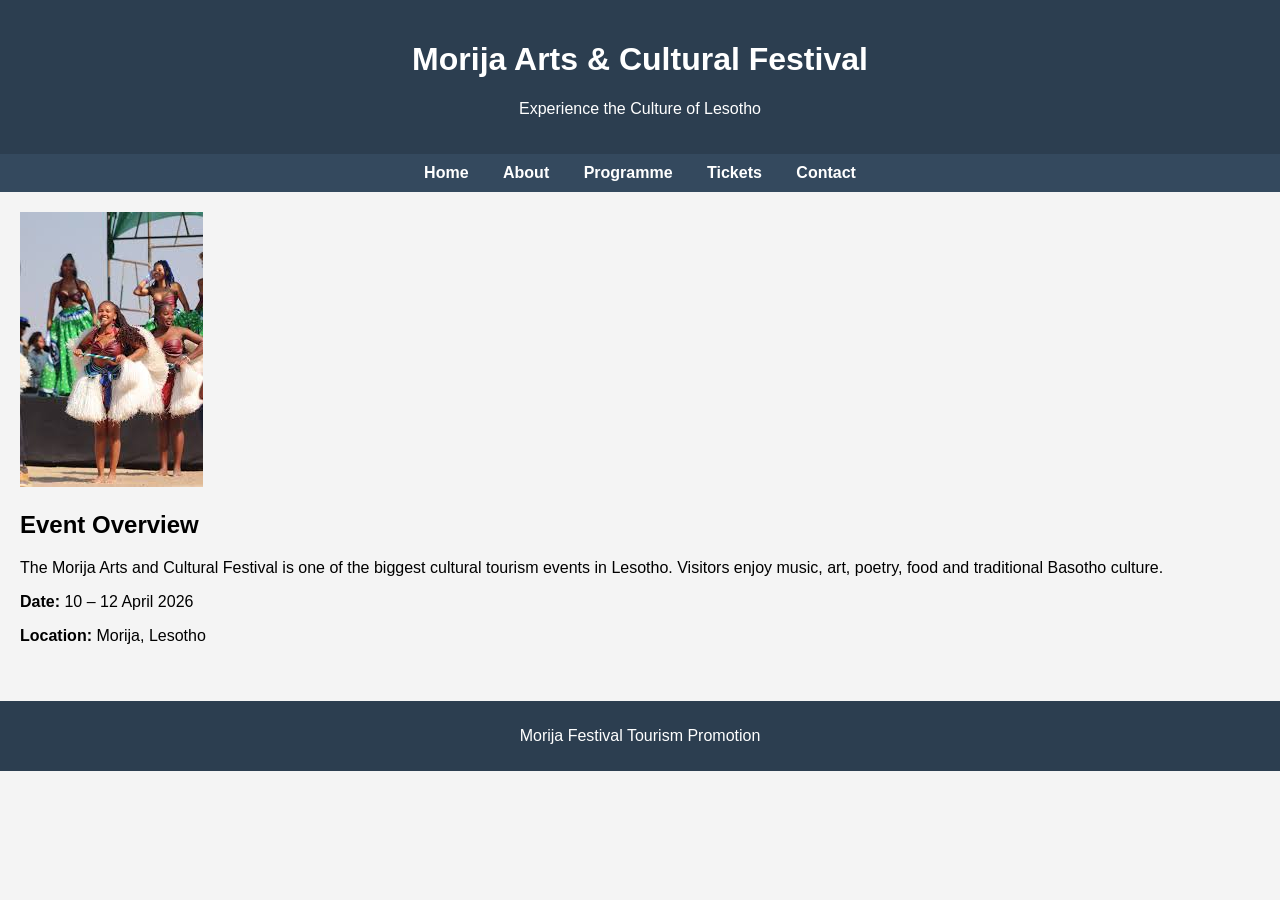
==== index.html @ 8fa7ed82 "Add files via upload" ====
<!DOCTYPE html>
<html>
<head>
<title>Morija Arts Festival</title>
<link rel="stylesheet" href="style.css">
</head>

<body>

<header>
<h1>Morija Arts & Cultural Festival</h1>
<p>Experience the Culture of Lesotho</p>
</header>

<nav>
<a href="index.html">Home</a>
<a href="about.html">About</a>
<a href="programme.html">Programme</a>
<a href="tickets.html">Tickets</a>
<a href="contact.html">Contact</a>
</nav>

<div class="container">

<img src="Morija Arts Festival Lesotho.jpg">

<h2>Event Overview</h2>

<p>The Morija Arts and Cultural Festival is one of the biggest cultural tourism
events in Lesotho. Visitors enjoy music, art, poetry, food and traditional
Basotho culture.</p>

<p><b>Date:</b> 10 – 12 April 2026</p>
<p><b>Location:</b> Morija, Lesotho</p>

</div>

<footer>
<p>Morija Festival Tourism Promotion</p>
</footer>

</body>
</html>
---- style.css ----
body{
font-family: Arial, sans-serif;
margin:0;
background:#f4f4f4;
}

header{
background:#2c3e50;
color:white;
padding:20px;
text-align:center;
}

nav{
background:#34495e;
padding:10px;
text-align:center;
}

nav a{
color:white;
margin:15px;
text-decoration:none;
font-weight:bold;
}

nav a:hover{
color:#f39c12;
}

.container{
padding:20px;
}

img{
max-width:100%;
}

table{
width:80%;
border-collapse:collapse;
margin-top:20px;
}

table, th, td{
border:1px solid black;
padding:10px;
text-align:center;
}

form{
width:50%;
}

input, select{
width:100%;
padding:10px;
margin:8px 0;
}

button{
background:#2c3e50;
color:white;
padding:10px;
border:none;
cursor:pointer;
}

button:hover{
background:#34495e;
}

footer{
background:#2c3e50;
color:white;
text-align:center;
padding:10px;
margin-top:20px;
}
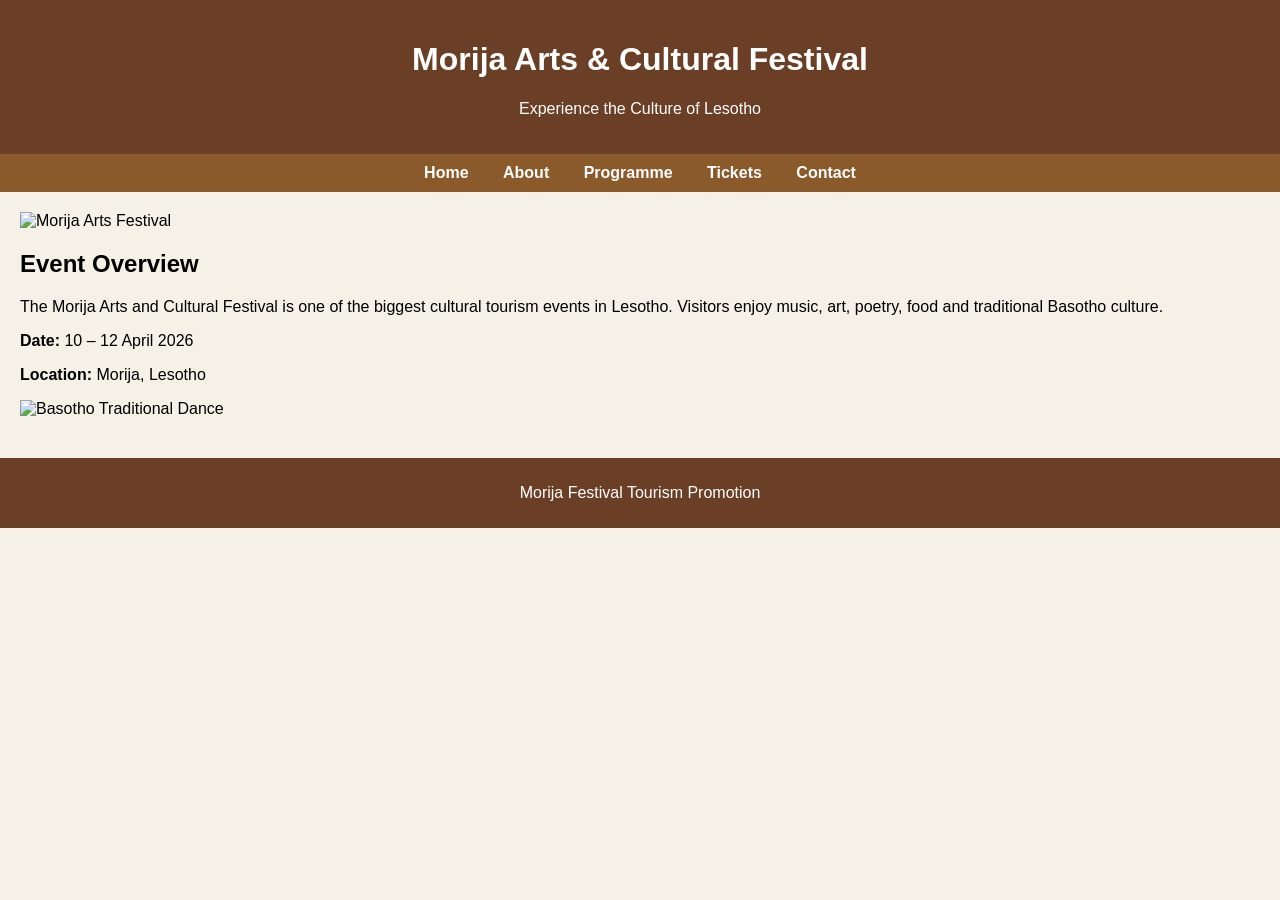
==== commit 595bead7: "Update index.html with new images for festival Added two images to the event overview section and up" ====
--- a/index.html
+++ b/index.html
@@ -22,7 +22,8 @@
 
 <div class="container">
 
-<img src="Morija Arts Festival Lesotho.jpg">
+<!-- First picture -->
+<img src="images/morija-festival.jpg" alt="Morija Arts Festival">
 
 <h2>Event Overview</h2>
 
@@ -33,6 +34,9 @@
 <p><b>Date:</b> 10 – 12 April 2026</p>
 <p><b>Location:</b> Morija, Lesotho</p>
 
+<!-- Second picture -->
+<img src="images/basotho-dance.jpg" alt="Basotho Traditional Dance">
+
 </div>
 
 <footer>
@@ -40,4 +44,4 @@
 </footer>
 
 </body>
-</html>+</html>
--- a/style.css
+++ b/style.css
@@ -1,18 +1,18 @@
 body{
 font-family: Arial, sans-serif;
 margin:0;
-background:#f4f4f4;
+background:#f5f1e6;
 }
 
 header{
-background:#2c3e50;
+background:#6b3e26;
 color:white;
 padding:20px;
 text-align:center;
 }
 
 nav{
-background:#34495e;
+background:#8b5a2b;
 padding:10px;
 text-align:center;
 }
@@ -25,7 +25,7 @@
 }
 
 nav a:hover{
-color:#f39c12;
+color:#ffd27f;
 }
 
 .container{
@@ -43,7 +43,7 @@
 }
 
 table, th, td{
-border:1px solid black;
+border:1px solid #6b3e26;
 padding:10px;
 text-align:center;
 }
@@ -56,10 +56,11 @@
 width:100%;
 padding:10px;
 margin:8px 0;
+border:1px solid #8b5a2b;
 }
 
 button{
-background:#2c3e50;
+background:#6b3e26;
 color:white;
 padding:10px;
 border:none;
@@ -67,13 +68,13 @@
 }
 
 button:hover{
-background:#34495e;
+background:#8b5a2b;
 }
 
 footer{
-background:#2c3e50;
+background:#6b3e26;
 color:white;
 text-align:center;
 padding:10px;
 margin-top:20px;
-}+}
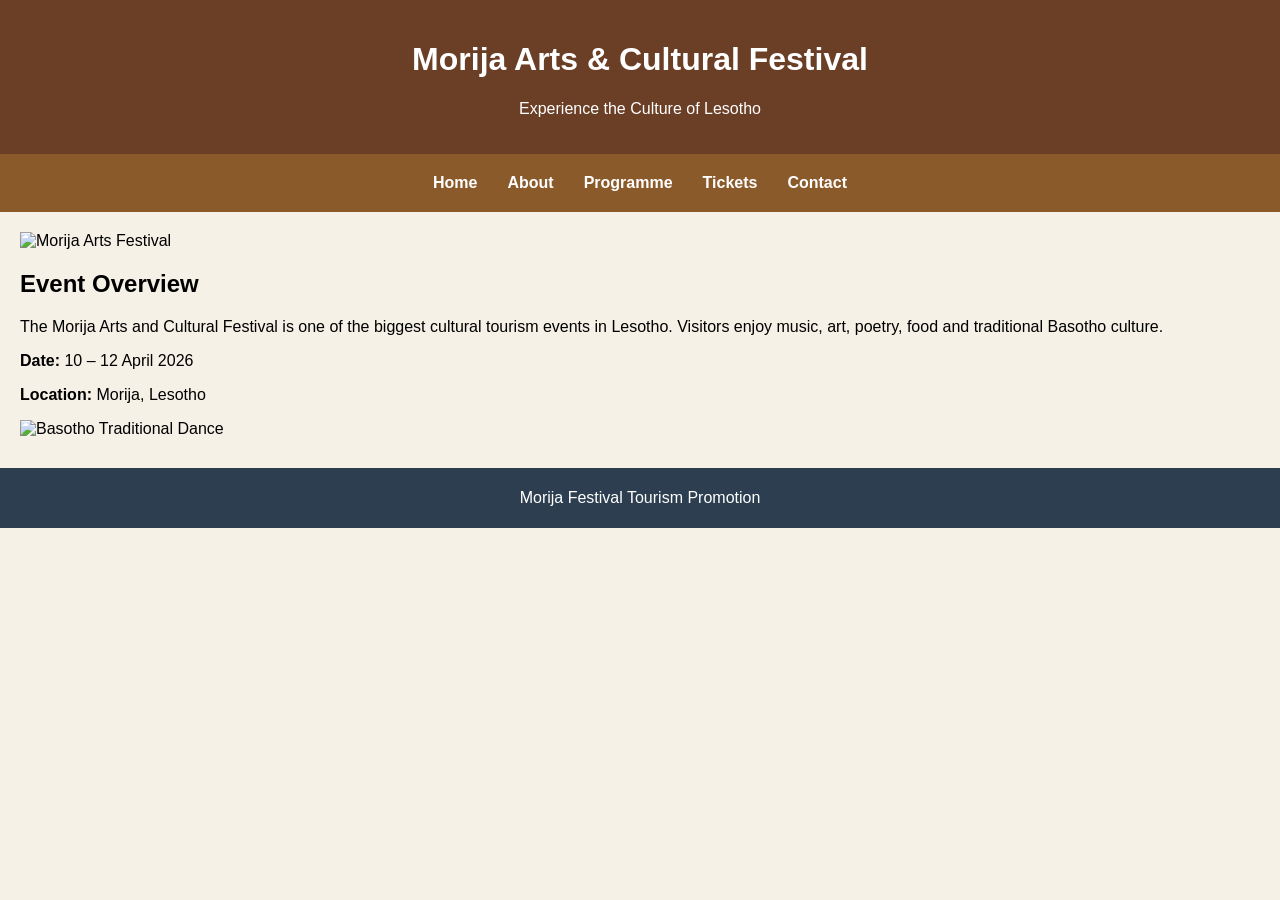
==== commit 52d4c136: "Update index.html" ====
--- a/index.html
+++ b/index.html
@@ -3,6 +3,7 @@
 <head>
 <title>Morija Arts Festival</title>
 <link rel="stylesheet" href="style.css">
+<meta name="viewport" content="width=device-width, initial-scale=1.0">
 </head>
 
 <body>
@@ -23,7 +24,7 @@
 <div class="container">
 
 <!-- First picture -->
-<img src="images/morija-festival.jpg" alt="Morija Arts Festival">
+<img src="images/Morija Arts Festival.jpg" alt="Morija Arts Festival">
 
 <h2>Event Overview</h2>
 
@@ -35,7 +36,7 @@
 <p><b>Location:</b> Morija, Lesotho</p>
 
 <!-- Second picture -->
-<img src="images/basotho-dance.jpg" alt="Basotho Traditional Dance">
+<img src="images/Basotho tradition dance.jpg" alt="Basotho Traditional Dance">
 
 </div>
 
--- a/style.css
+++ b/style.css
@@ -71,10 +71,55 @@
 background:#8b5a2b;
 }
 
+
 footer{
-background:#6b3e26;
+background:#2c3e50;
 color:white;
 text-align:center;
+padding:5px;
+margin-top:10px;
+}
+
+  
+nav{
+display:flex;
+justify-content:center;
+flex-wrap:wrap;
+background:#8b5a2b;
 padding:10px;
-margin-top:20px;
 }
+
+nav a{
+color:white;
+margin:10px 15px;
+text-decoration:none;
+font-weight:bold;
+}
+
+
+@media (max-width:768px){
+
+nav{
+flex-direction:column;
+align-items:center;
+}
+
+nav a{
+display:block;
+margin:8px 0;
+}
+
+table{
+width:100%;
+}
+
+form{
+width:100%;
+}
+
+.container{
+padding:15px;
+}
+
+}
+
